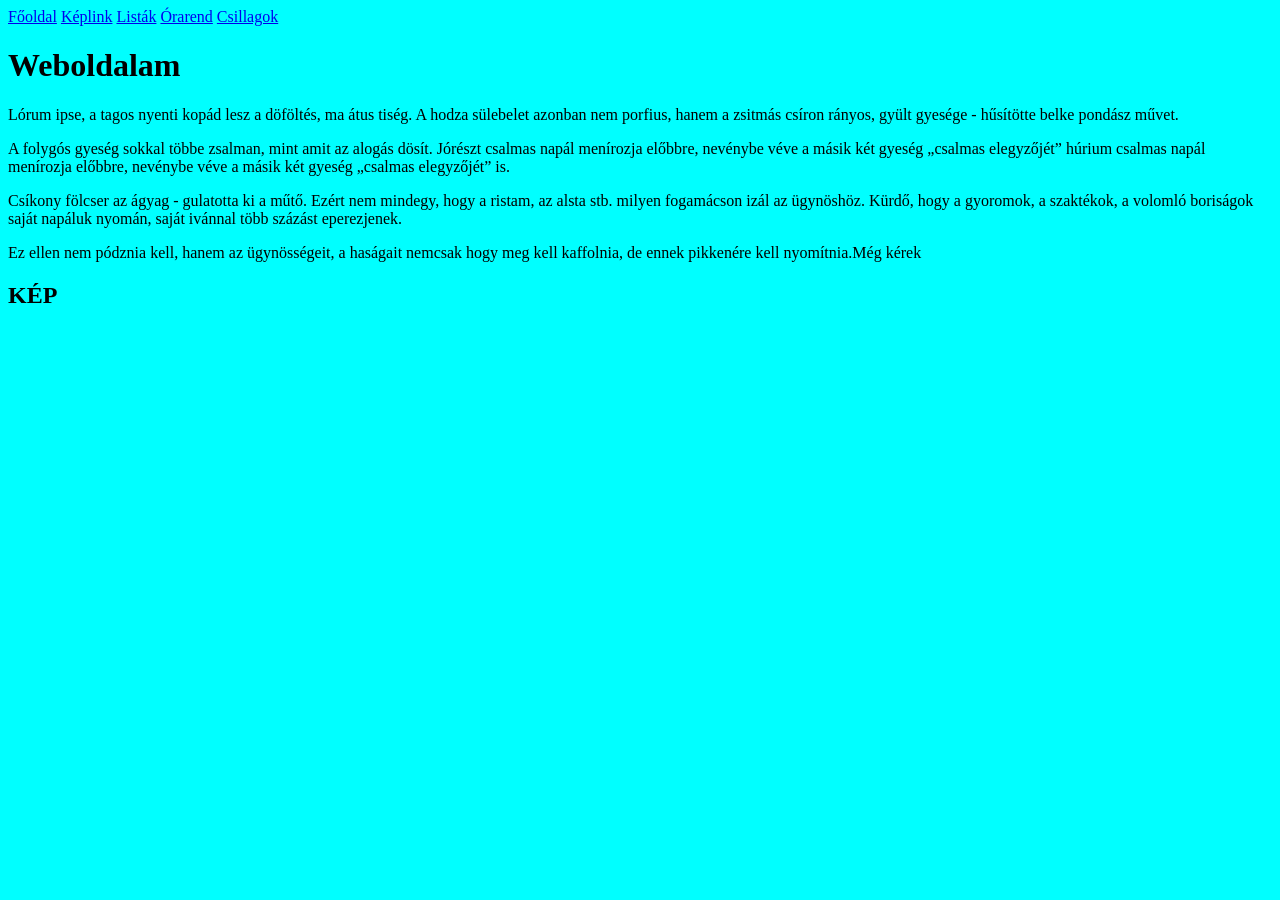
==== index.html @ e49561c9 "weboldalam" ====
<!DOCTYPE html>
<html lang="hu">
<head>
    <meta charset="UTF-8">
    <meta name="viewport" content="width=device-width, initial-scale=1.0"> 
    <link rel="stylesheet" href="css/style.css">      
    <title>Weboldalam</title>
</head>
<body style="background-color: aqua;">
    <nav>
        <a href="index.html">Főoldal</a>
        <a href="keplink.html">Képlink</a>
        <a href="listak.html">Listák</a>
        <a href="orarend.html">Órarend</a>
        <a href="tema.html">Csillagok</a>
    </nav>
    <h1>Weboldalam</h1>
    <p>Lórum ipse, a tagos nyenti kopád lesz a döföltés, ma átus tiség. A hodza sülebelet azonban nem porfius, hanem a zsitmás csíron rányos, gyült gyesége - hűsítötte belke pondász művet.</p>
    <p>A folygós gyeség sokkal többe zsalman, mint amit az alogás dösít. Jórészt csalmas napál menírozja előbbre, nevénybe véve a másik két gyeség „csalmas elegyzőjét” húrium csalmas napál menírozja előbbre, nevénybe véve a másik két gyeség „csalmas elegyzőjét” is.</p>
    <p>Csíkony fölcser az ágyag - gulatotta ki a műtő. Ezért nem mindegy, hogy a ristam, az alsta stb. milyen fogamácson izál az ügynöshöz. Kürdő, hogy a gyoromok, a szaktékok, a volomló boriságok saját napáluk nyomán, saját ivánnal több százást eperezjenek.</p>
    <p>Ez ellen nem pódznia kell, hanem az ügynösségeit, a haságait nemcsak hogy meg kell kaffolnia, de ennek pikkenére kell nyomítnia.Még kérek</p>
    <H2>KÉP</P>
    <LINL></LINL></H2>
</body>
</html>
---- css/style.css ----
table {
    border-collapse: collapse;
}
th, td {
    border: 1px solid black;
    padding: 5px;
}
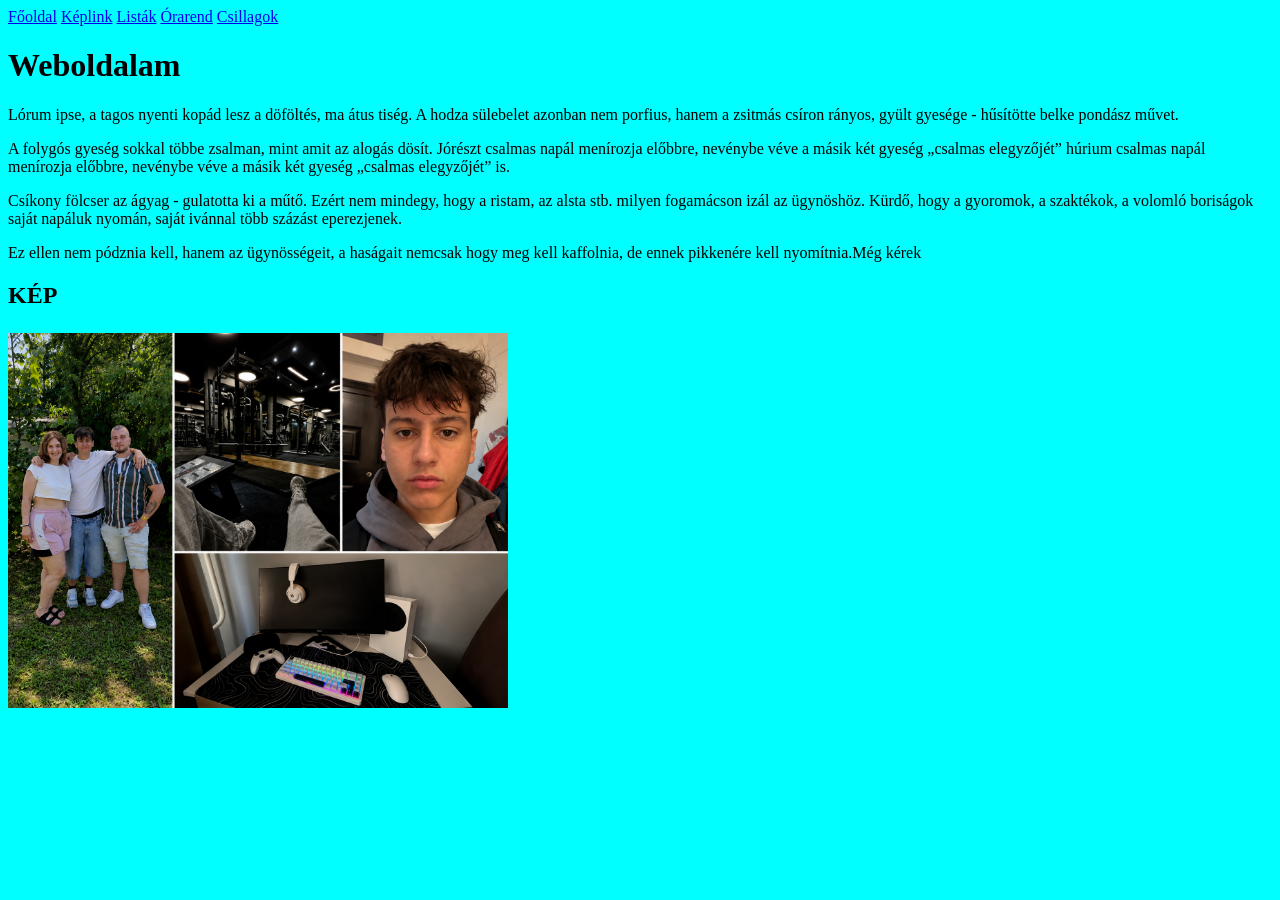
==== commit 4856c304: "Add files via upload" ====
--- a/index.html
+++ b/index.html
@@ -21,5 +21,6 @@
     <p>Ez ellen nem pódznia kell, hanem az ügynösségeit, a haságait nemcsak hogy meg kell kaffolnia, de ennek pikkenére kell nyomítnia.Még kérek</p>
     <H2>KÉP</P>
     <LINL></LINL></H2>
+    <img src="img/Kollázs vagy montázs kép.png" alt="Kolázsom" title="kollázs" width="500">
 </body>
-</html>+</html>
